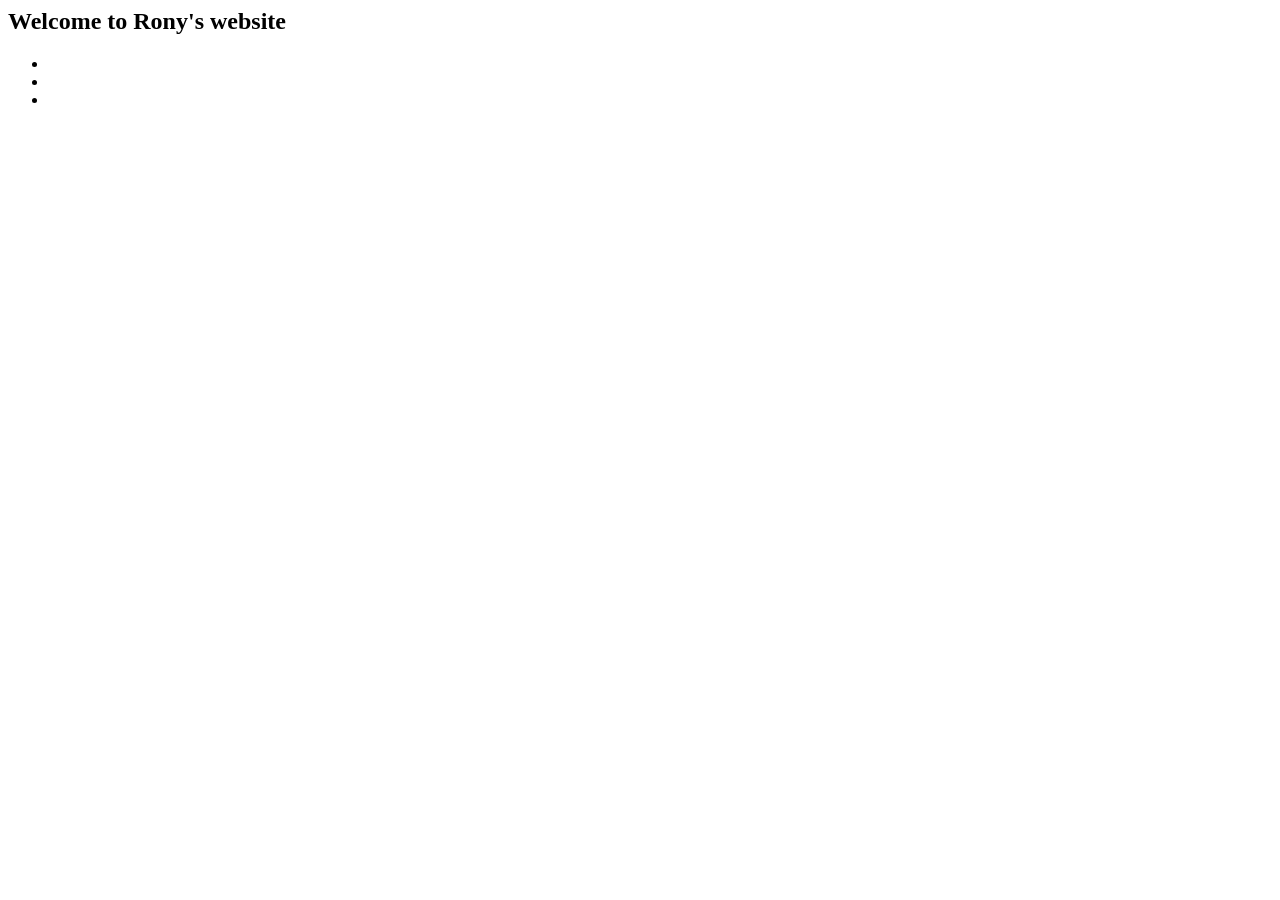
==== index.html @ 5cd261ea "Update index.html" ====
<h1></h1>
<body>
  <h2>Welcome to Rony's website</h2>

<main>
    <nav>
        <ul>
            <li><a href="about" /a></li>
            <li><a href="project" /a></li>
            <li><a href="contact" /a></li>
        </ul>
    </nav>
    
    
</main>



  <footer></footer>
</body>
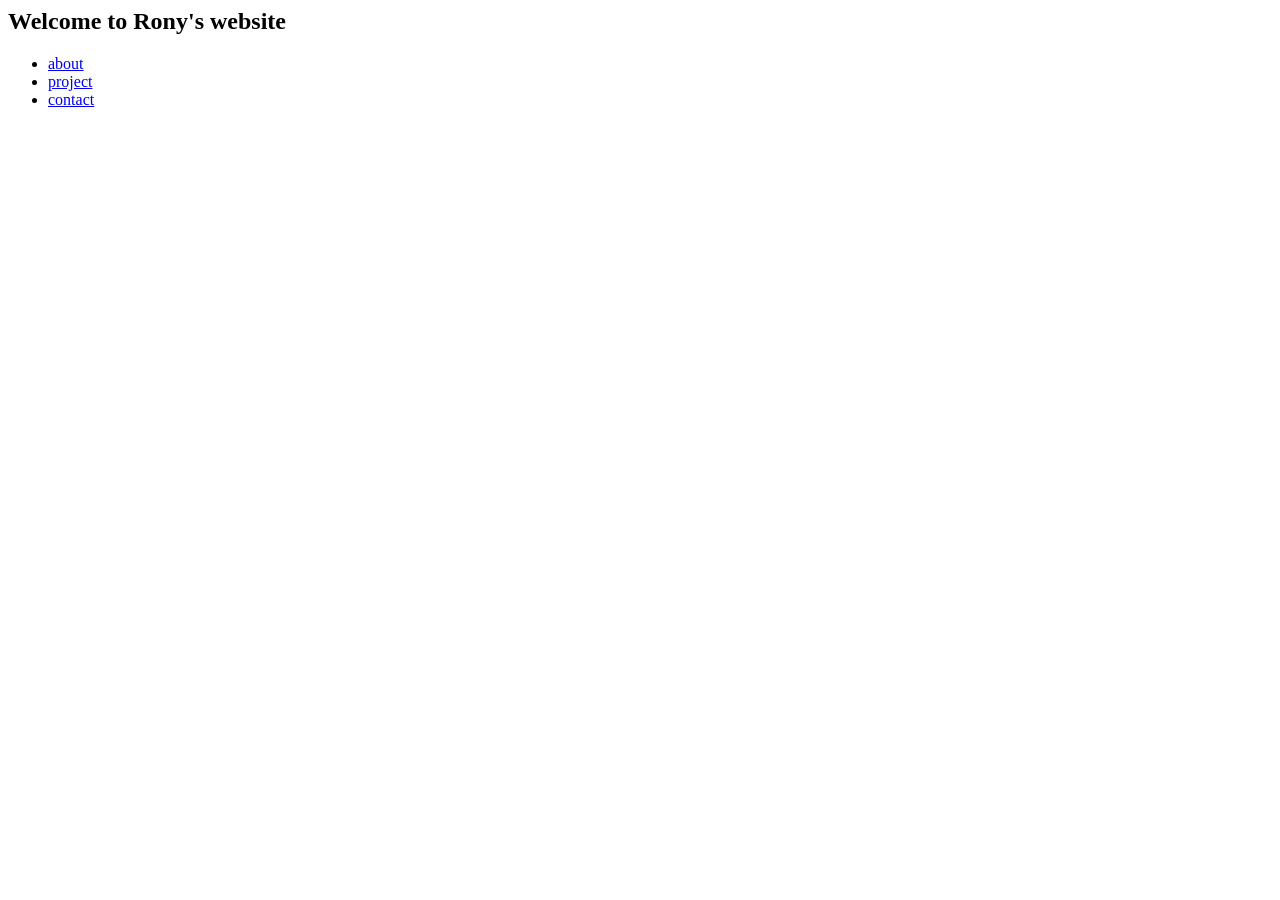
==== commit 709ec217: "Update index.html" ====
--- a/index.html
+++ b/index.html
@@ -6,9 +6,9 @@
 <main>
     <nav>
         <ul>
-            <li><a href="about" /a></li>
-            <li><a href="project" /a></li>
-            <li><a href="contact" /a></li>
+            <li><a href="#about">about </a></li>
+            <li><a href="#project">project </a></li>
+            <li><a href="#contact">contact </a></li>
         </ul>
     </nav>
     
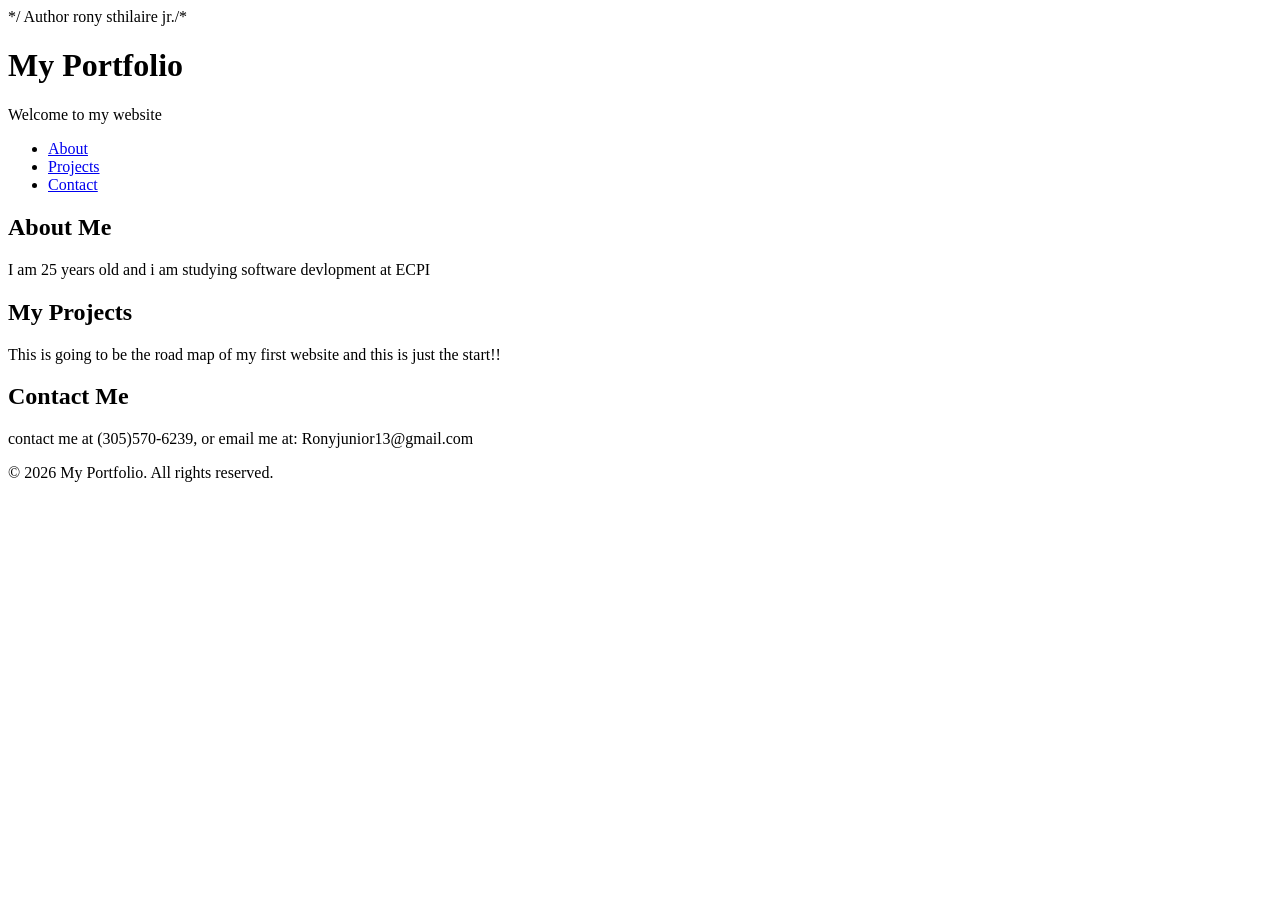
==== commit 4192801f: "Update index.html for resubmit" ====
--- a/index.html
+++ b/index.html
@@ -1,21 +1,51 @@
+*/ Author rony sthilaire jr./*
 
-<h1></h1>
+
+<!DOCTYPE html>
+<html lang="en">
+
+<head>
+    <meta charset="UTF-8">
+    <meta name="viewport" content="width=device-width, initial-scale=1.0">
+    <title>My Portfolio</title>
+  
+</head>
+
 <body>
-  <h2>Welcome to Rony's website</h2>
 
-<main>
+    <header>
+        <h1>My Portfolio</h1>
+        <p>Welcome to my website</p>
+    </header>
+
     <nav>
         <ul>
-            <li><a href="#about">about </a></li>
-            <li><a href="#project">project </a></li>
-            <li><a href="#contact">contact </a></li>
+            <li><a href="#about">About</a></li>
+            <li><a href="#projects">Projects</a></li>
+            <li><a href="#contact">Contact</a></li>
         </ul>
     </nav>
-    
-    
-</main>
 
+    <main>
+        <section id="about">
+            <h2>About Me</h2>
+            <p>I am 25 years old and i am studying software devlopment at ECPI</p>
+        </section>
 
+        <section id="projects">
+            <h2>My Projects</h2>
+            <p>This is going to be the road map of my first website and this is just the start!!</p>
+        </section>
 
-  <footer></footer>
+        <section id="contact">
+            <h2>Contact Me</h2>
+            <p>contact me at (305)570-6239, or email me at: Ronyjunior13@gmail.com</p>
+        </section>
+    </main>
+
+    <footer>
+        <p>&copy; 2026 My Portfolio. All rights reserved.</p>
+    </footer>
+
 </body>
+</html>
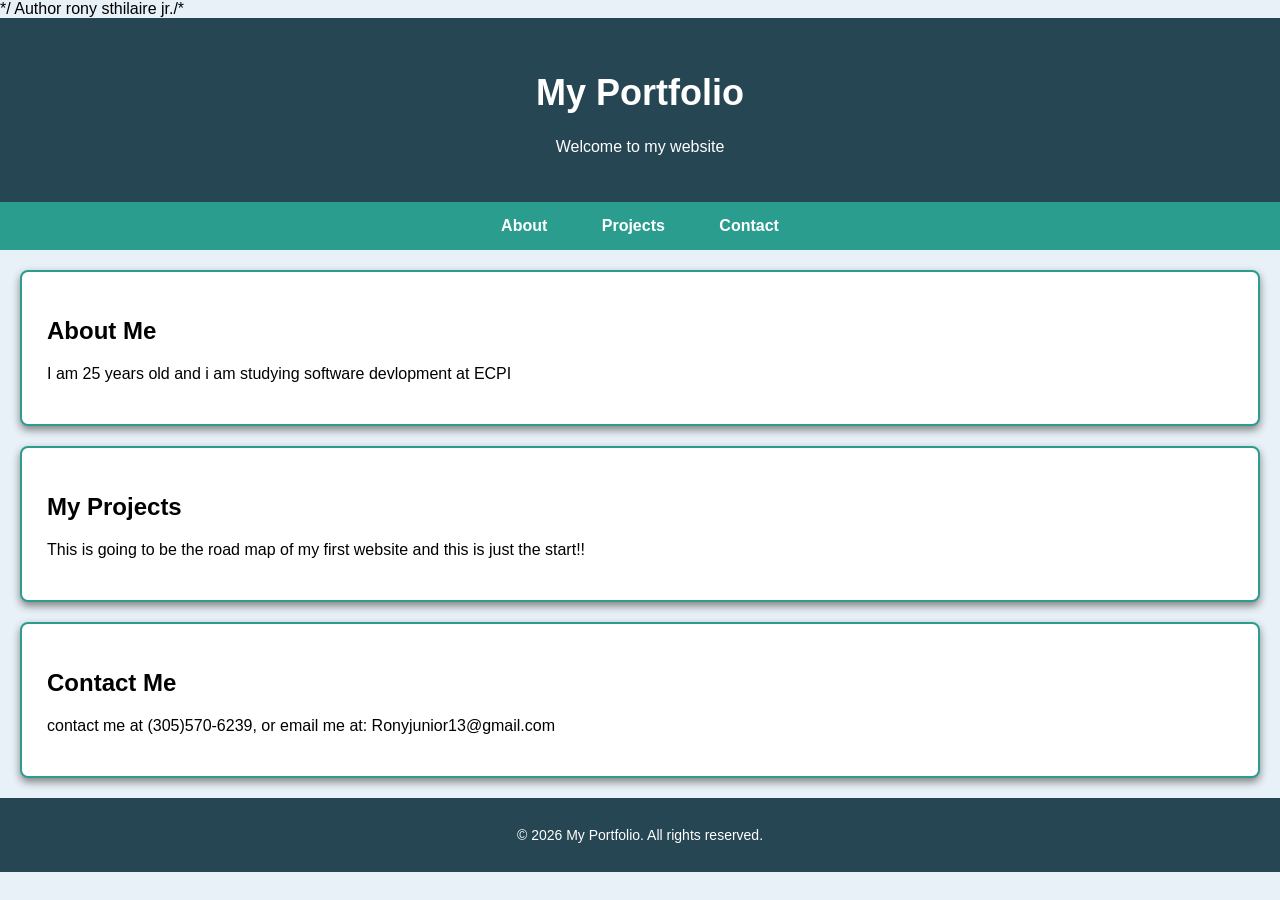
==== commit 18a5a2a7: "Update index.html" ====
--- a/index.html
+++ b/index.html
@@ -8,7 +8,7 @@
     <meta charset="UTF-8">
     <meta name="viewport" content="width=device-width, initial-scale=1.0">
     <title>My Portfolio</title>
-  
+    <link href="style.css" rel="stylesheet">
 </head>
 
 <body>
--- a/style.css
+++ b/style.css
@@ -0,0 +1,75 @@
+/* Styles the entire webpage */
+body {
+    background-color: #e8f1f8;
+    font-family: Arial, Helvetica, sans-serif;
+    margin: 0;
+    padding: 0;
+}
+
+/* Styles the header */
+header {
+    background-color: #264653;
+    color: white;
+    text-align: center;
+    padding: 30px;
+}
+
+/* Changes the main header text */
+header h1 {
+    font-size: 36px;
+    font-weight: bold;
+}
+
+/* Styles the navigation menu */
+nav {
+    background-color: #2a9d8f;
+    text-align: center;
+    padding: 15px;
+}
+
+/* Removes the bullet points */
+nav ul {
+    list-style-type: none;
+    margin: 0;
+    padding: 0;
+}
+
+/* Places navigation items horizontally */
+nav li {
+    display: inline;
+    margin: 0 15px;
+}
+
+/* Styles the navigation links */
+nav a {
+    color: white;
+    text-decoration: none;
+    font-weight: bold;
+    padding: 10px;
+}
+
+/* Adds a hover effect */
+nav a:hover {
+    background-color: #e9c46a;
+    color: black;
+}
+
+/* Styles the main sections */
+section {
+    background-color: white;
+    margin: 20px;
+    padding: 25px;
+    border: 2px solid #2a9d8f;
+    border-radius: 8px;
+    box-shadow: 0 4px 8px gray;
+}
+
+/* Styles the footer */
+footer {
+    background-color: #264653;
+    color: white;
+    text-align: center;
+    font-size: 14px;
+    padding: 15px;
+    margin-top: 20px;
+}
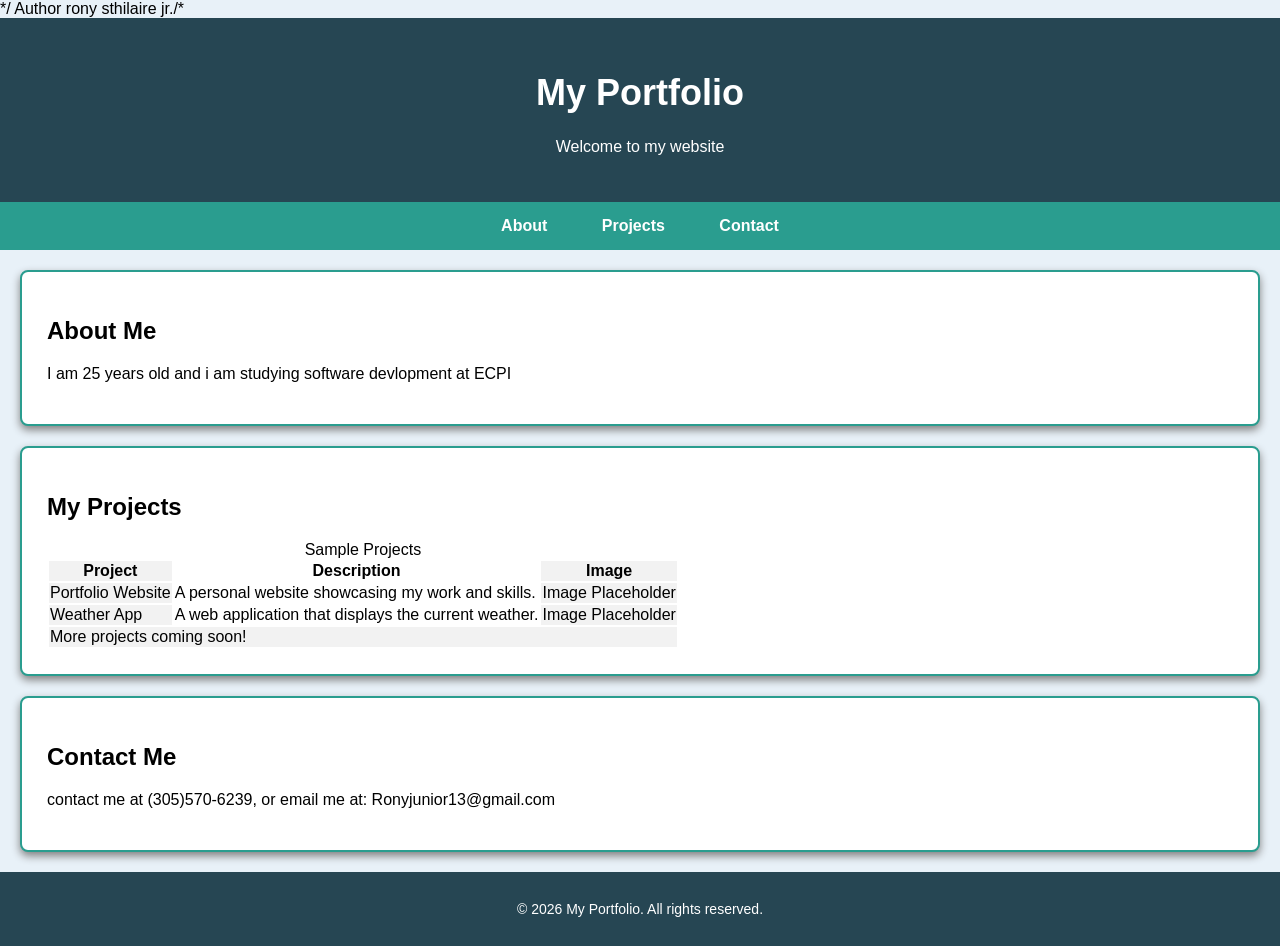
==== commit e6828854: "Update index.html" ====
--- a/index.html
+++ b/index.html
@@ -34,7 +34,43 @@
 
         <section id="projects">
             <h2>My Projects</h2>
-            <p>This is going to be the road map of my first website and this is just the start!!</p>
+            <table>
+        <caption>Sample Projects</caption>
+
+        <colgroup>
+            <col style="background-color:#f2f2f2;">
+            <col>
+            <col style="background-color:#f2f2f2;">
+        </colgroup>
+
+        <thead>
+            <tr>
+                <th>Project</th>
+                <th>Description</th>
+                <th>Image</th>
+            </tr>
+        </thead>
+
+        <tbody>
+            <tr>
+                <td>Portfolio Website</td>
+                <td>A personal website showcasing my work and skills.</td>
+                <td>Image Placeholder</td>
+            </tr>
+
+            <tr>
+                <td>Weather App</td>
+                <td>A web application that displays the current weather.</td>
+                <td>Image Placeholder</td>
+            </tr>
+        </tbody>
+
+        <tfoot>
+            <tr>
+                <td colspan="3">More projects coming soon!</td>
+            </tr>
+        </tfoot>
+    </table>
         </section>
 
         <section id="contact">
--- a/style.css
+++ b/style.css
@@ -1,4 +1,4 @@
-/* Styles the entire webpage */
+
 body {
     background-color: #e8f1f8;
     font-family: Arial, Helvetica, sans-serif;
@@ -6,7 +6,7 @@
     padding: 0;
 }
 
-/* Styles the header */
+
 header {
     background-color: #264653;
     color: white;
@@ -14,33 +14,33 @@
     padding: 30px;
 }
 
-/* Changes the main header text */
+
 header h1 {
     font-size: 36px;
     font-weight: bold;
 }
 
-/* Styles the navigation menu */
+
 nav {
     background-color: #2a9d8f;
     text-align: center;
     padding: 15px;
 }
 
-/* Removes the bullet points */
+
 nav ul {
     list-style-type: none;
     margin: 0;
     padding: 0;
 }
 
-/* Places navigation items horizontally */
+
 nav li {
     display: inline;
     margin: 0 15px;
 }
 
-/* Styles the navigation links */
+
 nav a {
     color: white;
     text-decoration: none;
@@ -48,13 +48,13 @@
     padding: 10px;
 }
 
-/* Adds a hover effect */
+
 nav a:hover {
     background-color: #e9c46a;
     color: black;
 }
 
-/* Styles the main sections */
+
 section {
     background-color: white;
     margin: 20px;
@@ -64,7 +64,7 @@
     box-shadow: 0 4px 8px gray;
 }
 
-/* Styles the footer */
+
 footer {
     background-color: #264653;
     color: white;
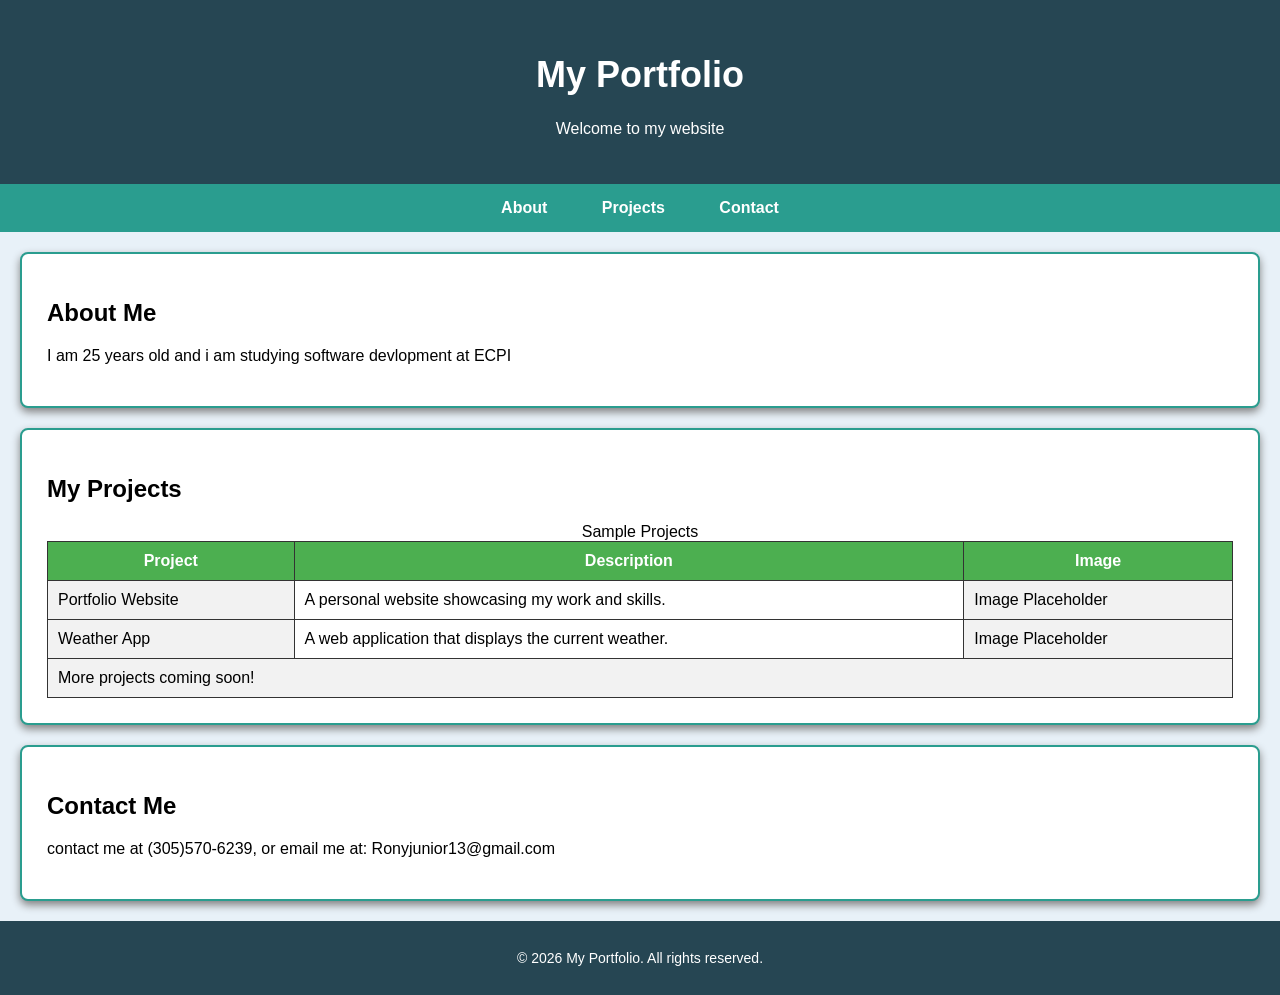
==== commit 97db83fb: "Update index.html" ====
--- a/index.html
+++ b/index.html
@@ -1,4 +1,4 @@
-*/ Author rony sthilaire jr./*
+
 
 
 <!DOCTYPE html>
--- a/style.css
+++ b/style.css
@@ -73,3 +73,41 @@
     padding: 15px;
     margin-top: 20px;
 }
+
+
+nav a {
+    transition: background-color 0.3s ease;
+}
+
+nav a:hover {
+    background-color: lightblue;
+}
+
+section {
+    transition: transform 0.3s ease;
+}
+
+section:hover {
+    transform: scale(1.02);
+}
+
+table {
+    width: 100%;
+    border-collapse: collapse;
+}
+
+table,
+th,
+td {
+    border: 1px solid #333;
+}
+
+th,
+td {
+    padding: 10px;
+}
+
+th {
+    background-color: #4CAF50;
+    color: white;
+}
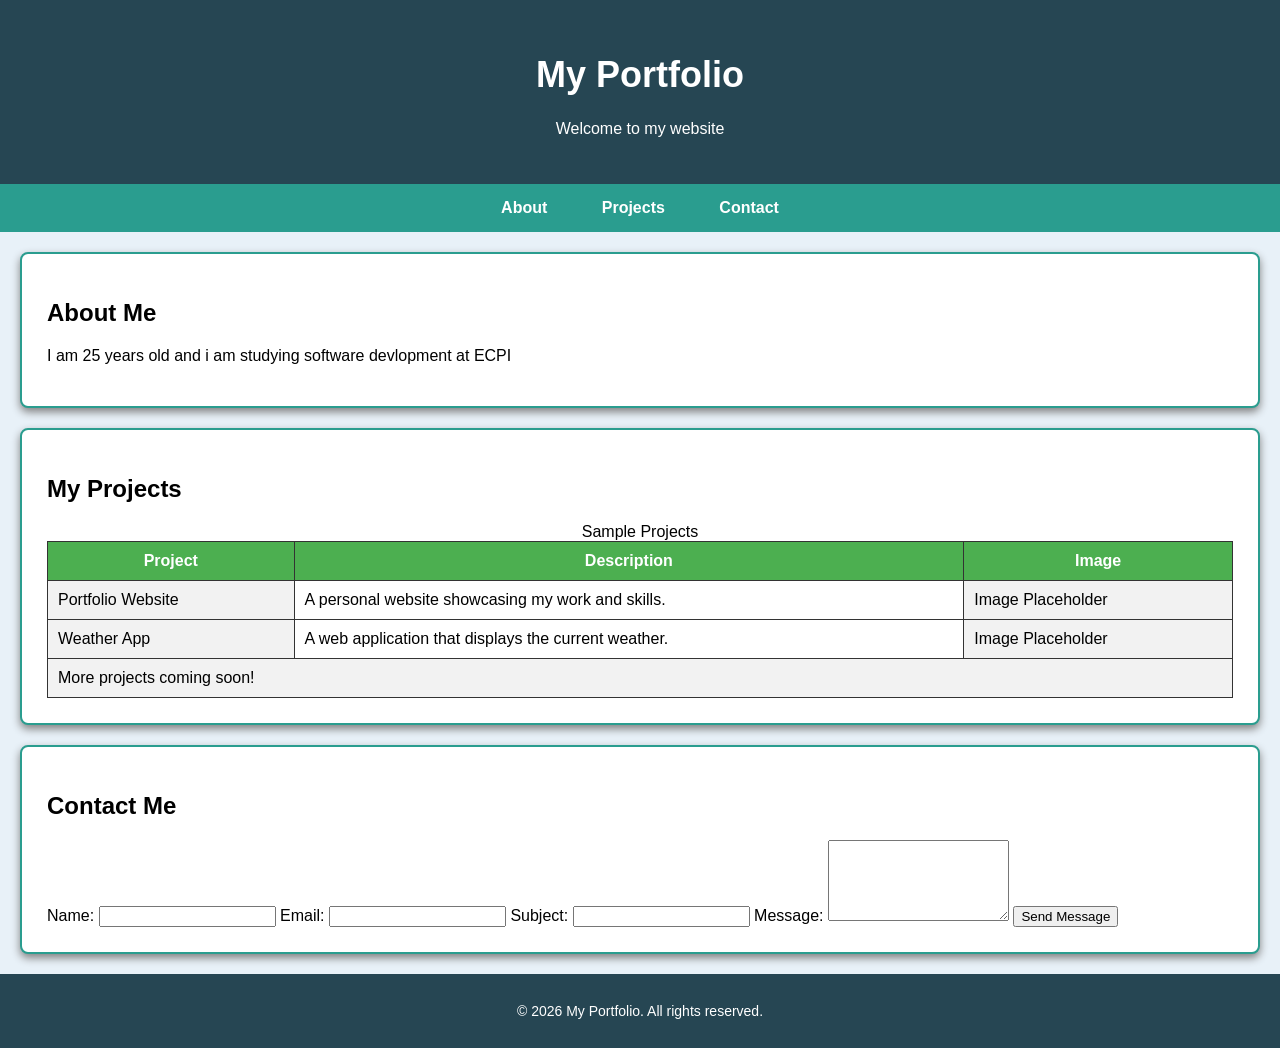
==== commit e0c49fea: "Update index.html" ====
--- a/index.html
+++ b/index.html
@@ -75,7 +75,21 @@
 
         <section id="contact">
             <h2>Contact Me</h2>
-            <p>contact me at (305)570-6239, or email me at: Ronyjunior13@gmail.com</p>
+             <form action="#" method="post">
+             <label for="name">Name:</label>
+             <input type="text" id="name" name="name" required>
+
+            <label for="email">Email:</label>
+            <input type="email" id="email" name="email" required>
+
+            <label for="subject">Subject:</label>
+            <input type="text" id="subject" name="subject">
+
+            <label for="message">Message:</label>
+            <textarea id="message" name="message" rows="5"></textarea>
+
+            <input type="submit" value="Send Message">
+    </form>
         </section>
     </main>
 
